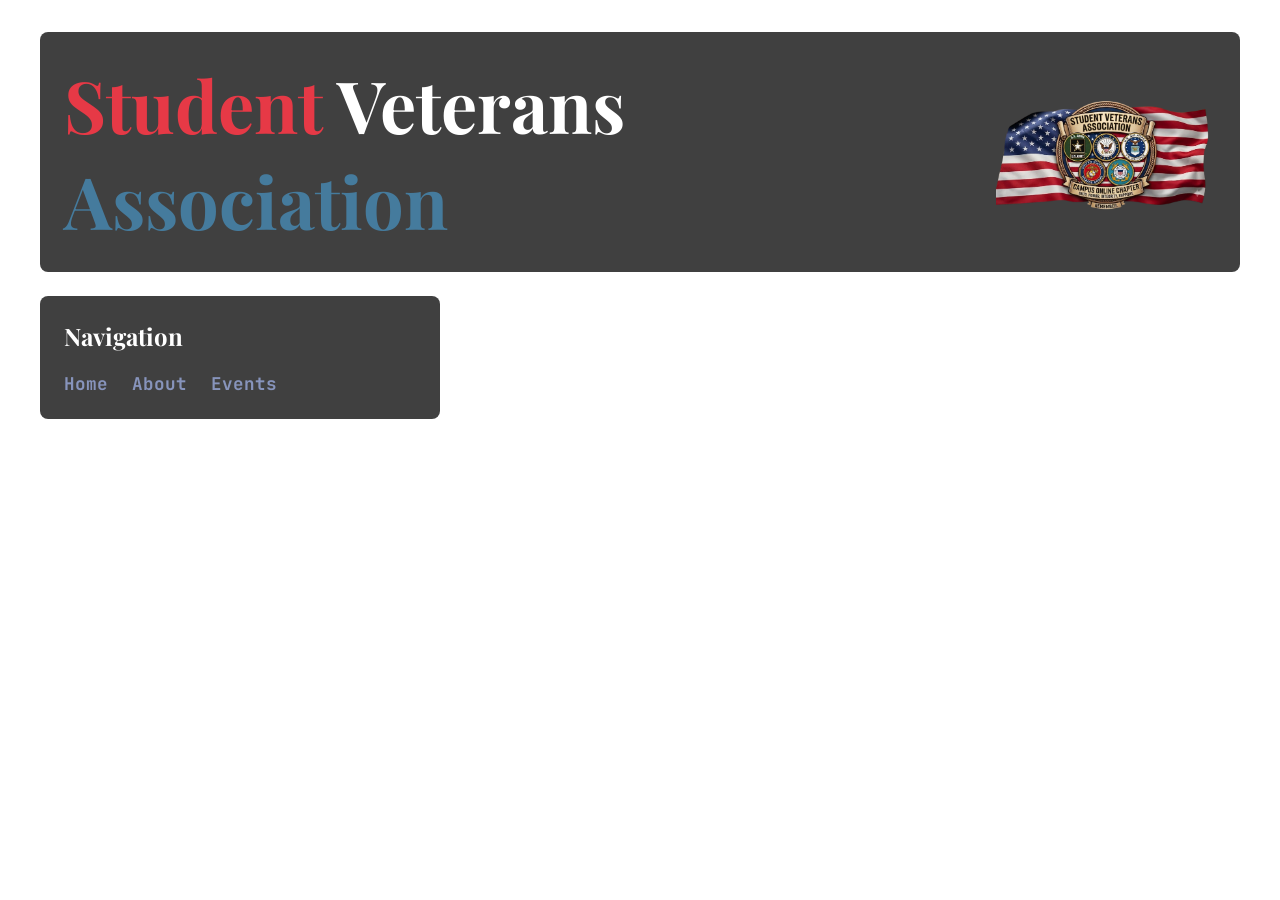
==== index.html @ 1006add2 "fix" ====
<!DOCTYPE html>
<html lang="en">
<head>
    <meta charset="UTF-8">
    <meta name="viewport" content="width=device-width, initial-scale=1.0">
    <title>Student Veterans Association</title>

    <link rel="preconnect" href="https://fonts.googleapis.com">
    <link rel="preconnect" href="https://fonts.gstatic.com" crossorigin>
    <link href="https://fonts.googleapis.com/css2?family=JetBrains+Mono:wght@400;700&family=Playfair+Display:wght@700&display=swap" rel="stylesheet">


    <link rel="stylesheet" href="assets/css/styles.css">
</head>
<body>
    <main class="content-wrapper">

        <header id="main-header" class="header-container">
            <h1>
                <span class="text-red">Student</span> 
                <span class="text-white">Veterans</span> 
                <span class="text-blue">Association</span>
            </h1>
            
          
            <img src="assets/images/badge1.png" alt="SVA Logo" class="sva-logo">
        </header>

        <nav class="nav-menu">
            <h2>Navigation</h2>
            <ul>
                <li><a href="index.html">Home</a></li>
                <li><a href="about/about.html">About</a></li>
                <li><a href="work/work.html">Events</a></li>
            </ul>
        </nav>

    </main>
</body>
</html>
---- assets/css/styles.css ----
* {
    box-sizing: border-box;
}

body {

    background-image: url("https://raw.githubusercontent.com/greasemonkey71/milestone2/main/assets/images/soldier2.jpg");
    background-size: cover;
    background-repeat: no-repeat;
    background-attachment: fixed;
    background-position: top center;
    min-height: 100vh;
    margin: 0;
    padding: 16px;
    font-family: "JetBrains Mono", monospace;
    color: #ffffff;
}


h1, h2, h3 {
    font-family: "Playfair Display", serif;
    margin-top: 0;
}


#main-header, #about-header {
    background-color: rgba(0, 0, 0, 0.75);
    border-radius: 8px;
    padding: 24px;
    margin-bottom: 24px;
}


.header-container {
    display: flex;
    flex-direction: column;
    align-items: center;
    gap: 16px;
    text-align: center;
}

.header-container h1 {
    font-size: 2.5rem;
    margin: 0;
}

.sva-logo {
    height: auto;
    max-width: 200px;
    display: block;
}

/* Text Colors */
.text-red { color: #e63946; }
.text-white { color: #ffffff; }
.text-blue { color: #457b9d; }

/* Navigation Styling */
.nav-menu {
    background-color: rgba(0, 0, 0, 0.75);
    padding: 24px;
    border-radius: 8px;
    max-width: 400px;
}

.nav-menu ul {
    list-style: none;
    padding: 0;
    margin: 0;
    display: flex;
    flex-direction: column;
    gap: 16px;
}

.nav-menu a {
    color: #8794bc;
    text-decoration: none;
    font-weight: bold;
    font-size: 1.1rem;
}

.nav-menu a:hover {
    color: #ffffff;
    text-decoration: underline;
}



.info-section, .gallery-section {
    background-color: rgba(0, 0, 0, 0.75);
    border-radius: 8px;
    padding: 24px;
    margin-top: 24px;
}


.officer-grid {
    display: grid;
    grid-template-columns: 1fr;
    gap: 24px;
    margin-top: 16px;
}

.officer-card {
    background-color: rgba(255, 255, 255, 0.05);
    border: 1px solid #457b9d;
    border-radius: 8px;
    padding: 16px;
    text-align: center;
}

.officer-card h3 {
    margin-bottom: 16px;
    color: #ffffff;
}


.photo-pair {
    display: flex;
    flex-direction: column;
    gap: 16px;
    justify-content: center;
}

.photo-pair figure {
    margin: 0;
}

.officer-img {
    width: 100%;
    max-height: 250px;
    object-fit: cover;
    border-radius: 6px;
    border: 2px solid #8794bc;
}

figcaption {
    margin-top: 8px;
    font-size: 0.9rem;
    color: #8794bc;
}


.featured-figure {
    margin-top: 16px;
    margin-left: 0;
    margin-right: 0;
    margin-bottom: 0;
}

.featured-figure .officer-img {
    max-height: 280px;
    object-fit: cover;
}




@media (min-width: 768px) {
    body {
        padding: 32px;
    }

    .header-container {
        flex-direction: row;
        justify-content: space-between;
        text-align: left;
    }

    .header-container h1 {
        font-size: 3.5rem;
    }

    .sva-logo {
        max-width: 220px;
    }

    .nav-menu ul {
        flex-direction: row;
        gap: 24px;
    }


    .photo-pair {
        flex-direction: row;
    }

    .photo-pair figure {
        flex: 1;
    }
}


@media (min-width: 1200px) {
    .header-container h1 {
        font-size: 4.5rem;
    }

    .content-wrapper {
        max-width: 1200px;
        margin: 0 auto;
    }

   
    .officer-grid {
        grid-template-columns: repeat(2, 1fr);
        gap: 32px;
    }
}

.resources-grid {
    display: flex;
    flex-direction: column;
    gap: 20px;
    margin-top: 20px;
}

.resource-card {
    background-color: rgba(0, 0, 0, 0.75);
    border: 1px solid #457b9d;
    border-radius: 8px;
    padding: 24px;
    box-shadow: 0 4px 6px rgba(0, 0, 0, 0.3);
}

.resource-card h2 {
    color: #e63946;
    margin-top: 0;
    margin-bottom: 12px;
}

.resource-card p {
    color: #8791c7;
    margin-bottom: 16px;
}

.resource-links {
    list-style: none;
    padding: 0;
    margin: 0;
    display: flex;
    flex-direction: column;
    gap: 12px;
}

.resource-links a {
    color: #0f5b8a;
    text-decoration: none;
    font-weight: bold;
    transition: color 0.2s ease;
}

.resource-links a:hover {
    color: #8791c7;
    text-decoration: underline;
}


@media (min-width: 900px) {
    .resources-grid {
        display: grid;
        grid-template-columns: 1fr 1fr;
        gap: 24px;
    }
}


.info-section {
    background-color: rgba(0, 0, 0, 0.75);
    border: 1px solid #457b9d;
    border-radius: 8px;
    padding: 24px;
    margin-bottom: 24px;
}


.info-section h2 {
    color: #e63946;
    margin-top: 0;
    margin-bottom: 12px;
}

.info-section p {
    color: #8794bc;
    margin: 0;
    line-height: 1.6;
}
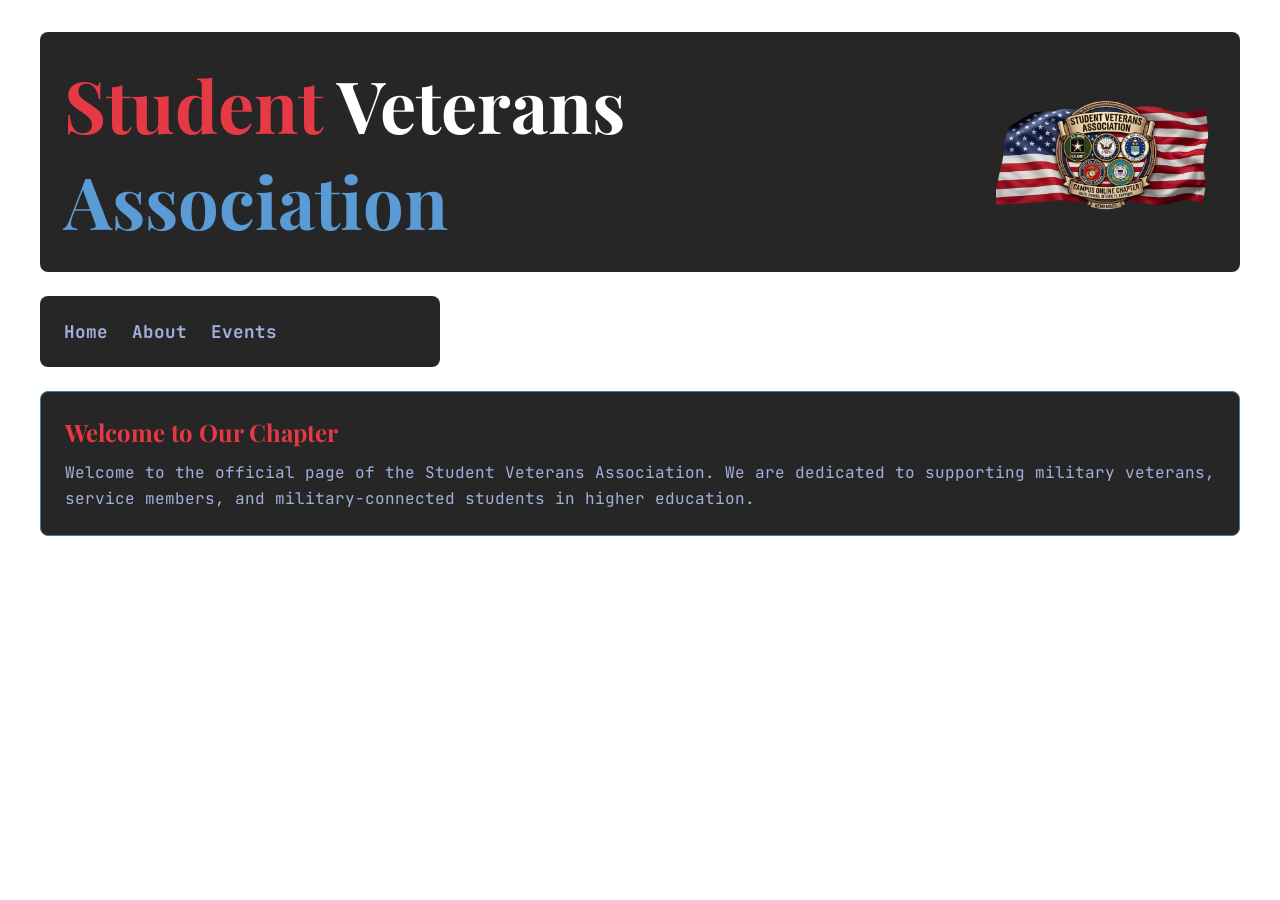
==== commit b456a368: "Fixed" ====
--- a/index.html
+++ b/index.html
@@ -1,33 +1,35 @@
 <!DOCTYPE html>
 <html lang="en">
-<head>
+    <!-- I am attempting to section these off so I know where they are. I kept losing 
+     things. -->
+
+    <!-- Head & Body -->
+     <head>
     <meta charset="UTF-8">
     <meta name="viewport" content="width=device-width, initial-scale=1.0">
-    <title>Student Veterans Association</title>
+    <title>Student Veterans Association - Home</title>
 
     <link rel="preconnect" href="https://fonts.googleapis.com">
     <link rel="preconnect" href="https://fonts.gstatic.com" crossorigin>
     <link href="https://fonts.googleapis.com/css2?family=JetBrains+Mono:wght@400;700&family=Playfair+Display:wght@700&display=swap" rel="stylesheet">
 
-
     <link rel="stylesheet" href="assets/css/styles.css">
 </head>
 <body>
-    <main class="content-wrapper">
+    <div class="content-wrapper">
 
+        <!-- HEADER -->
         <header id="main-header" class="header-container">
             <h1>
                 <span class="text-red">Student</span> 
                 <span class="text-white">Veterans</span> 
                 <span class="text-blue">Association</span>
             </h1>
-            
-          
-            <img src="assets/images/badge1.png" alt="SVA Logo" class="sva-logo">
+            <img src="assets/images/badge1.png" alt="Student Veterans Association Logo" class="sva-logo">
         </header>
 
+        <!-- NAVIGATION -->
         <nav class="nav-menu">
-            <h2>Navigation</h2>
             <ul>
                 <li><a href="index.html">Home</a></li>
                 <li><a href="about/about.html">About</a></li>
@@ -35,6 +37,14 @@
             </ul>
         </nav>
 
-    </main>
+        <!-- MAIN CONTENT AREA -->
+        <main>
+            <section class="info-section">
+                <h2>Welcome to Our Chapter</h2>
+                <p>Welcome to the official page of the Student Veterans Association. We are dedicated to supporting military veterans, service members, and military-connected students in higher education.</p>
+            </section>
+        </main>
+
+    </div>
 </body>
 </html>
--- a/assets/css/styles.css
+++ b/assets/css/styles.css
@@ -1,11 +1,12 @@
-
-
 * {
     box-sizing: border-box;
 }
 
+/* I will try to section this file as well.
+ I think it is cleaner if there are sections. */
+
+ /* Body & Headers */
 body {
-
     background-image: url("https://raw.githubusercontent.com/greasemonkey71/milestone2/main/assets/images/soldier2.jpg");
     background-size: cover;
     background-repeat: no-repeat;
@@ -18,20 +19,17 @@
     color: #ffffff;
 }
 
-
 h1, h2, h3 {
     font-family: "Playfair Display", serif;
     margin-top: 0;
 }
 
-
 #main-header, #about-header {
-    background-color: rgba(0, 0, 0, 0.75);
+    background-color: rgba(0, 0, 0, 0.85);
     border-radius: 8px;
     padding: 24px;
     margin-bottom: 24px;
 }
-
 
 .header-container {
     display: flex;
@@ -55,11 +53,11 @@
 /* Text Colors */
 .text-red { color: #e63946; }
 .text-white { color: #ffffff; }
-.text-blue { color: #457b9d; }
+.text-blue { color: #5b9bd5; } /* Brightened slightly for higher contrast */
 
 /* Navigation Styling */
 .nav-menu {
-    background-color: rgba(0, 0, 0, 0.75);
+    background-color: rgba(0, 0, 0, 0.85);
     padding: 24px;
     border-radius: 8px;
     max-width: 400px;
@@ -75,26 +73,43 @@
 }
 
 .nav-menu a {
-    color: #8794bc;
+    color: #a2b0dc; /* High contrast light blue */
     text-decoration: none;
     font-weight: bold;
     font-size: 1.1rem;
 }
 
-.nav-menu a:hover {
+.nav-menu a:hover,
+.nav-menu a:focus {
     color: #ffffff;
     text-decoration: underline;
 }
 
-
+/* Section Styling */
 
 .info-section, .gallery-section {
-    background-color: rgba(0, 0, 0, 0.75);
+    background-color: rgba(0, 0, 0, 0.85);
+    border: 1px solid #457b9d;
     border-radius: 8px;
     padding: 24px;
     margin-top: 24px;
-}
-
+    margin-bottom: 24px;
+}
+
+.info-section h2,
+.gallery-section h2 {
+    color: #e63946;
+    margin-top: 0;
+    margin-bottom: 12px;
+}
+
+.info-section p {
+    color: #a2b0dc;
+    margin: 0;
+    line-height: 1.6;
+}
+
+/* Officer Grid Styling */
 
 .officer-grid {
     display: grid;
@@ -115,7 +130,6 @@
     margin-bottom: 16px;
     color: #ffffff;
 }
-
 
 .photo-pair {
     display: flex;
@@ -139,9 +153,8 @@
 figcaption {
     margin-top: 8px;
     font-size: 0.9rem;
-    color: #8794bc;
-}
-
+    color: #a2b0dc;
+}
 
 .featured-figure {
     margin-top: 16px;
@@ -155,9 +168,134 @@
     object-fit: cover;
 }
 
-
-
-
+/* FORM STYLING */
+.form-fieldset {
+    border: 1px solid #457b9d;
+    border-radius: 6px;
+    padding: 20px;
+    margin: 0;
+}
+
+.form-legend {
+    color: #e63946;
+    font-weight: bold;
+    padding: 0 8px;
+    font-size: 1.1rem;
+}
+
+.form-group {
+    display: flex;
+    flex-direction: column;
+    margin-bottom: 18px;
+}
+
+.form-group label {
+    color: #ffffff;
+    font-weight: bold;
+    margin-bottom: 6px;
+}
+
+.required {
+    color: #e63946;
+}
+
+.form-group input,
+.form-group textarea {
+    background-color: #111111;
+    border: 1px solid #457b9d;
+    border-radius: 4px;
+    color: #ffffff;
+    padding: 10px;
+    font-family: inherit;
+    font-size: 1rem;
+}
+
+.form-group input:focus,
+.form-group textarea:focus {
+    outline: 3px solid #e63946;
+    outline-offset: 2px;
+}
+
+.form-group input.invalid,
+.form-group textarea.invalid {
+    border: 2px solid #e63946;
+}
+
+.error-message {
+    color: #ff6b6b;
+    font-size: 0.875rem;
+    margin-top: 4px;
+    min-height: 1.2em;
+}
+
+.submit-btn {
+    background-color: #e63946;
+    color: #ffffff;
+    border: none;
+    border-radius: 4px;
+    padding: 12px 24px;
+    font-size: 1rem;
+    font-weight: bold;
+    cursor: pointer;
+    transition: background-color 0.2s ease;
+}
+
+.submit-btn:hover,
+.submit-btn:focus {
+    background-color: #c1121f;
+    outline: 2px solid #ffffff;
+}
+
+/* RESOURCES GRID */
+.resources-grid {
+    display: flex;
+    flex-direction: column;
+    gap: 20px;
+    margin-top: 20px;
+}
+
+.resource-card {
+    background-color: rgba(0, 0, 0, 0.85);
+    border: 1px solid #457b9d;
+    border-radius: 8px;
+    padding: 24px;
+    box-shadow: 0 4px 6px rgba(0, 0, 0, 0.3);
+}
+
+.resource-card h2,
+.resource-card h3 {
+    color: #e63946;
+    margin-top: 0;
+    margin-bottom: 12px;
+}
+
+.resource-card p {
+    color: #a2b0dc;
+    margin-bottom: 16px;
+}
+
+.resource-links {
+    list-style: none;
+    padding: 0;
+    margin: 0;
+    display: flex;
+    flex-direction: column;
+    gap: 12px;
+}
+
+.resource-links a {
+    color: #64b5f6; /* Changed from dark blue #0f5b8a to meet WCAG AA contrast standard */
+    text-decoration: underline;
+    font-weight: bold;
+    transition: color 0.2s ease;
+}
+
+.resource-links a:hover,
+.resource-links a:focus {
+    color: #ffffff;
+}
+
+/* MEDIA QUERIES */
 @media (min-width: 768px) {
     body {
         padding: 32px;
@@ -182,7 +320,6 @@
         gap: 24px;
     }
 
-
     .photo-pair {
         flex-direction: row;
     }
@@ -191,72 +328,6 @@
         flex: 1;
     }
 }
-
-
-@media (min-width: 1200px) {
-    .header-container h1 {
-        font-size: 4.5rem;
-    }
-
-    .content-wrapper {
-        max-width: 1200px;
-        margin: 0 auto;
-    }
-
-   
-    .officer-grid {
-        grid-template-columns: repeat(2, 1fr);
-        gap: 32px;
-    }
-}
-
-.resources-grid {
-    display: flex;
-    flex-direction: column;
-    gap: 20px;
-    margin-top: 20px;
-}
-
-.resource-card {
-    background-color: rgba(0, 0, 0, 0.75);
-    border: 1px solid #457b9d;
-    border-radius: 8px;
-    padding: 24px;
-    box-shadow: 0 4px 6px rgba(0, 0, 0, 0.3);
-}
-
-.resource-card h2 {
-    color: #e63946;
-    margin-top: 0;
-    margin-bottom: 12px;
-}
-
-.resource-card p {
-    color: #8791c7;
-    margin-bottom: 16px;
-}
-
-.resource-links {
-    list-style: none;
-    padding: 0;
-    margin: 0;
-    display: flex;
-    flex-direction: column;
-    gap: 12px;
-}
-
-.resource-links a {
-    color: #0f5b8a;
-    text-decoration: none;
-    font-weight: bold;
-    transition: color 0.2s ease;
-}
-
-.resource-links a:hover {
-    color: #8791c7;
-    text-decoration: underline;
-}
-
 
 @media (min-width: 900px) {
     .resources-grid {
@@ -266,24 +337,20 @@
     }
 }
 
-
-.info-section {
-    background-color: rgba(0, 0, 0, 0.75);
-    border: 1px solid #457b9d;
-    border-radius: 8px;
-    padding: 24px;
-    margin-bottom: 24px;
-}
-
-
-.info-section h2 {
-    color: #e63946;
-    margin-top: 0;
-    margin-bottom: 12px;
-}
-
-.info-section p {
-    color: #8794bc;
-    margin: 0;
-    line-height: 1.6;
-}
+@media (min-width: 1200px) {
+    .header-container h1 {
+        font-size: 4.5rem;
+    }
+
+    .content-wrapper {
+        max-width: 1200px;
+        margin: 0 auto;
+    }
+
+    .officer-grid {
+        grid-template-columns: repeat(2, 1fr);
+        gap: 32px;
+    }
+}
+
+/* This is getting crazy long.*/
